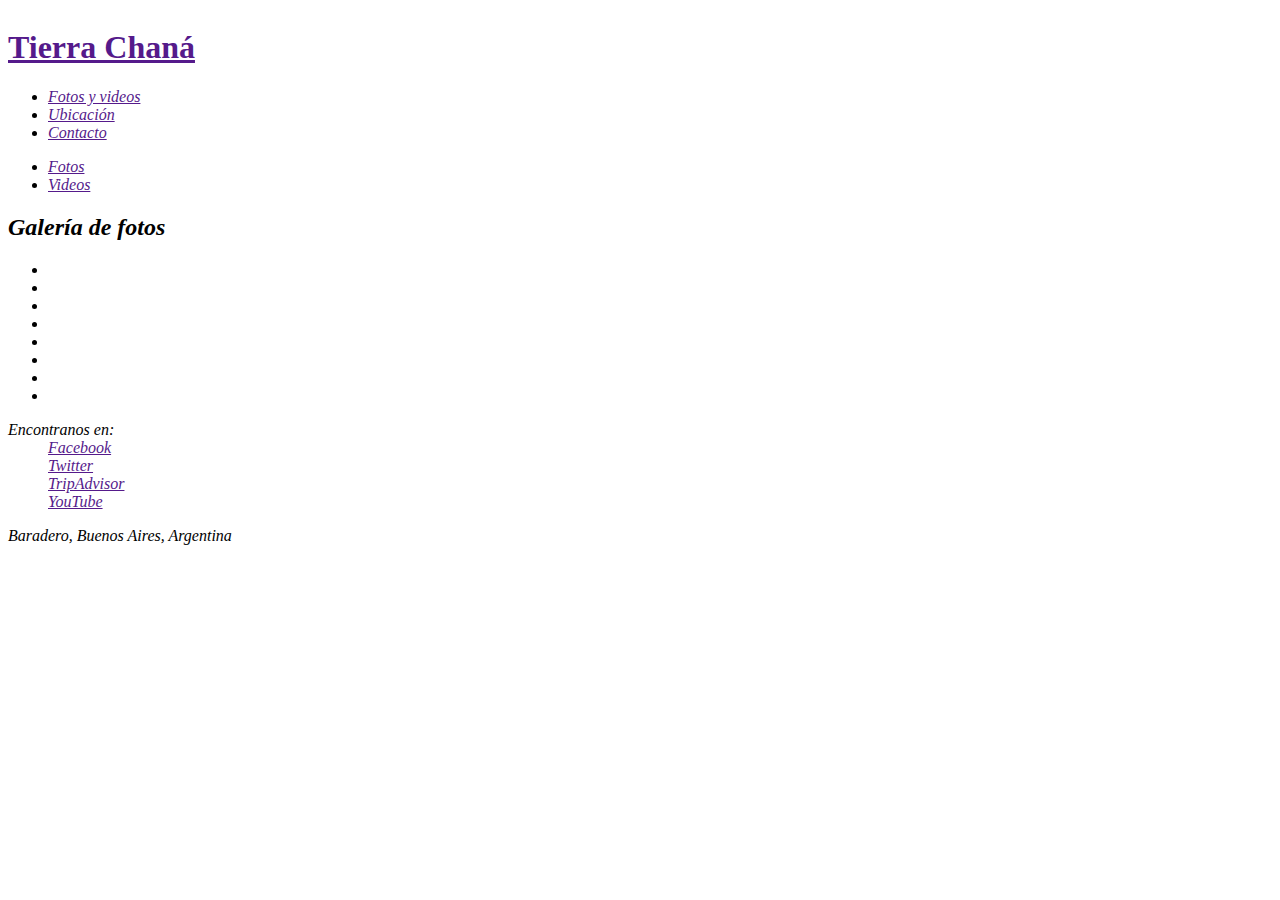
==== fotos.html @ 705b4382 "Fix header" ====
<DOCTYPE html>
<html>
<head>
	<title>Estancia Tierra Chaná</title>
</head>
<body>
	<header>
		<a href="">
			<img src="" />
			<h1>Tierra Chaná</h1>
		</a>
		<nav>
			<ul>
				<li><a href=""><i class="icon-pictures" />Fotos y videos</a></li>
				<li><a href=""><i class="icon-point" />Ubicación</a></li>
				<li><a href=""><i class="icon-mail" />Contacto</a></li>
			</ul>
		</nav>
	</header>
	<main>
		<aside>
			<ul>
				<li><a href="">Fotos</a></li>
				<li><a href="">Videos</a></li>
			</ul>
		</aside>
		<section>
			<h2><i class="icon-pictures">Galería de fotos</h2>
			<ul class="pictures-gallery">
				<li class="gallery-item"><img src="" /></li>
				<li class="gallery-item"><img src="" /></li>
				<li class="gallery-item"><img src="" /></li>
				<li class="gallery-item"><img src="" /></li>
				<li class="gallery-item"><img src="" /></li>
				<li class="gallery-item"><img src="" /></li>
				<li class="gallery-item"><img src="" /></li>
				<li class="gallery-item"><img src="" /></li>
			</ul>
		</section>
	</main>
	<footer>
		<dl>
			<dt>Encontranos en:</dt>
			<dd><a href="">Facebook</a></dd>
			<dd><a href="">Twitter</a></dd>
			<dd><a href="">TripAdvisor</a></dd>
			<dd><a href="">YouTube</a></dd>
		</dl>

		<p class="address">Baradero, Buenos Aires, Argentina</p>
	</footer>
</body>
</html>
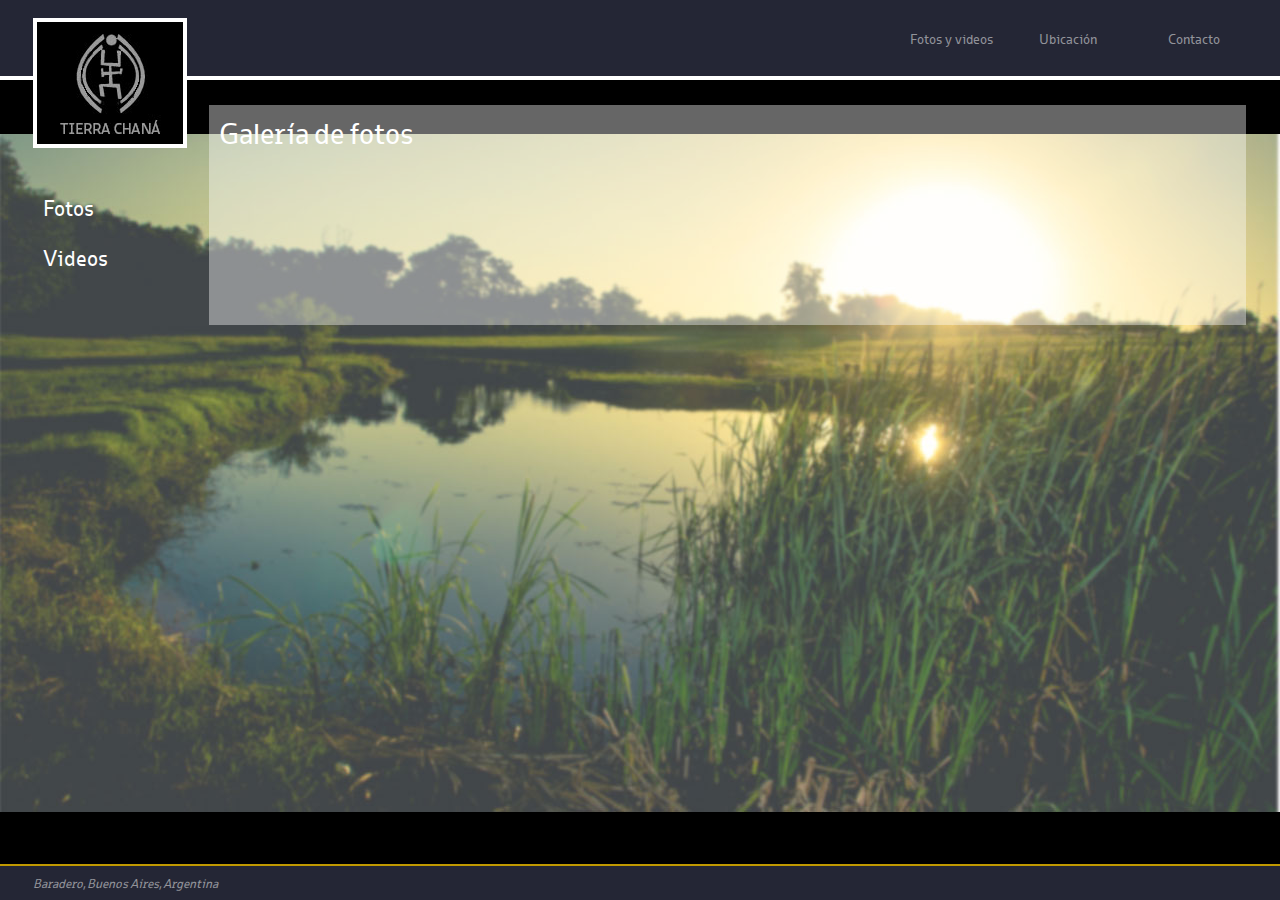
==== commit db0fc922: "Update generic main-container" ====
--- a/fotos.html
+++ b/fotos.html
@@ -1,52 +1,73 @@
-<DOCTYPE html>
+<!DOCTYPE html>
 <html>
 <head>
 	<title>Estancia Tierra Chaná</title>
+
+	<meta charset="UTF-8" />
+	<link rel="stylesheet" type="text/css" href="assets/fonts/icons/fontello.css">
+	<link rel="stylesheet" type="text/css" href="assets/css/base.css">
+	<link rel="stylesheet" type="text/css" href="assets/css/gallery.css">
 </head>
 <body>
-	<header>
-		<a href="">
-			<img src="" />
+	<header class="header">
+		<a href="/" class="logo">
+			<img src="assets/images/logo.jpg" alt="Tierra Chaná" />
 			<h1>Tierra Chaná</h1>
 		</a>
 		<nav>
 			<ul>
-				<li><a href=""><i class="icon-pictures" />Fotos y videos</a></li>
-				<li><a href=""><i class="icon-point" />Ubicación</a></li>
-				<li><a href=""><i class="icon-mail" />Contacto</a></li>
+				<li data-selected="true"><a href="/fotos.html"><i class="icon-picture"></i><span>Fotos y videos</span></a></li>
+				<li><a href=""><i class="icon-location"></i><span>Ubicación</span></a></li>
+				<li><a href=""><i class="icon-mail"></i><span>Contacto</span></a></li>
 			</ul>
 		</nav>
 	</header>
 	<main>
-		<aside>
-			<ul>
-				<li><a href="">Fotos</a></li>
-				<li><a href="">Videos</a></li>
-			</ul>
-		</aside>
-		<section>
-			<h2><i class="icon-pictures">Galería de fotos</h2>
-			<ul class="pictures-gallery">
-				<li class="gallery-item"><img src="" /></li>
-				<li class="gallery-item"><img src="" /></li>
-				<li class="gallery-item"><img src="" /></li>
-				<li class="gallery-item"><img src="" /></li>
-				<li class="gallery-item"><img src="" /></li>
-				<li class="gallery-item"><img src="" /></li>
-				<li class="gallery-item"><img src="" /></li>
-				<li class="gallery-item"><img src="" /></li>
-			</ul>
+		<section class="main-container gallery">
+			<aside class="aside-menu">
+				<ul>
+					<li data-selected="true"><a href="">Fotos</a></li>
+					<li><a href="">Videos</a></li>
+				</ul>
+			</aside>
+		
+			<article class="gallery" data-section="pictures">
+				<h2><i class="icon-picture"></i> Galería de fotos</h2>
+				<ul class="gallery">
+					<li class="gallery-item"><img src="" /></li>
+					<li class="gallery-item"><img src="" /></li>
+					<li class="gallery-item"><img src="" /></li>
+					<li class="gallery-item"><img src="" /></li>
+					<li class="gallery-item"><img src="" /></li>
+					<li class="gallery-item"><img src="" /></li>
+					<li class="gallery-item"><img src="" /></li>
+					<li class="gallery-item"><img src="" /></li>
+				</ul>
+			</article>
+
+			<article class="main-container gallery hide" data-section="videos">
+				<h2><i class="icon-pictures" />Galería de fotos</h2>
+				<ul class="gallery">
+					<li class="gallery-item"><img src="" /></li>
+					<li class="gallery-item"><img src="" /></li>
+					<li class="gallery-item"><img src="" /></li>
+					<li class="gallery-item"><img src="" /></li>
+					<li class="gallery-item"><img src="" /></li>
+					<li class="gallery-item"><img src="" /></li>
+					<li class="gallery-item"><img src="" /></li>
+					<li class="gallery-item"><img src="" /></li>
+				</ul>
+			</article>
 		</section>
 	</main>
-	<footer>
-		<dl>
+	<footer class="footer">
+		<dl class="social hide">
 			<dt>Encontranos en:</dt>
 			<dd><a href="">Facebook</a></dd>
 			<dd><a href="">Twitter</a></dd>
 			<dd><a href="">TripAdvisor</a></dd>
 			<dd><a href="">YouTube</a></dd>
 		</dl>
-
 		<p class="address">Baradero, Buenos Aires, Argentina</p>
 	</footer>
 </body>
--- a/assets/css/base.css
+++ b/assets/css/base.css
@@ -0,0 +1,372 @@
+/**
+ * BASE CSS
+ */
+
+html, body, div, span, object, iframe,
+h1, h2, h3, h4, h5, h6, p, blockquote, pre,
+a, abbr, address, big, cite, code,
+del, em, img, ins, q, s,
+small, strong, sub, sup,
+b, u, i,
+dl, dt, dd, ol, ul, li,
+fieldset, form, label, legend,
+table, caption, tbody, tfoot, thead, tr, th, td,
+article, aside, audio, canvas,
+datalist, details, dialog, figure, footer,
+header, mark, menu, meter, nav, output,
+progress, section, time, video {
+    margin: 0;
+    padding: 0;
+    border: 0;
+    outline: 0;
+    vertical-align: baseline;
+}
+
+ol, ul, menu {
+    list-style: none;
+}
+
+blockquote, q {
+    quotes: none;
+}
+
+blockquote:before,
+blockquote:after,
+q:before, q:after {
+    content: '';
+    content: none;
+}
+
+ins {
+    text-decoration: none;
+}
+
+del {
+    text-decoration: line-through;
+}
+
+/* tables still need 'cellspacing="0"' in the markup*/
+table {
+    border-collapse: collapse;
+    border-spacing: 0;
+}
+
+.hide {
+	display: none !important;
+	visibility: hidden !important;
+}
+
+/**
+ * Base
+ */
+
+/*
+ * 1. Sets default font family to sans-serif.
+ * 2. Prevents iOS text size adjust after orientation change, without disabling
+ *    user zoom.
+ */
+html {
+    font-family: sans-serif; /* 1 */
+    -webkit-text-size-adjust: 100%; /* 2 */
+    -ms-text-size-adjust: 100%; /* 2 */
+}
+
+body {
+    font-family: Arial, Helvetica, "Nimbus Sans L", sans-serif;
+    padding: 0; /* Prevent layout "sticking" to the edge of the browser */
+    background-color: #000;
+    color: #333;
+    margin: 0 auto;
+}
+
+body * {
+    box-sizing: border-box;
+}
+
+/**
+ * Misc
+ */
+hr {
+    border: none;
+    border-bottom: 1px dashed #CCC;
+}
+
+a img {
+    border: none;
+}
+
+p + p {
+    margin-top: 1em;
+}
+body {
+    font-size: 13px;
+    line-height: 20px;
+}
+h1,
+h2,
+h3,
+h4,
+h5,
+h6 {
+    font-weight: normal;
+    margin: 10px 0;
+}
+
+h1 {
+    font-size: 22px;
+}
+
+h2 {
+    font-size: 20px;
+}
+
+h3 {
+    font-size: 18px;
+}
+
+h4 {
+    font-size: 16px;
+}
+
+h5 {
+    font-size: 15px;
+}
+
+h6 {
+    font-size: 14px;
+}
+
+@font-face {
+    font-family: 'elsaregular';
+    src: url('../fonts/elsa-regular-webfont.eot');
+    src: url('../fonts/elsa-regular-webfont.eot?#iefix') format('embedded-opentype'),
+         url('../fonts/elsa-regular-webfont.woff2') format('woff2'),
+         url('../fonts/elsa-regular-webfont.woff') format('woff'),
+         url('../fonts/elsa-regular-webfont.ttf') format('truetype'),
+         url('../fonts/elsa-regular-webfont.svg#elsaregular') format('svg');
+    font-weight: normal;
+    font-style: normal;
+
+}
+
+@font-face {
+    font-family: 'optimamedium';
+    src: url('../fonts/optima_medium-webfont.eot');
+    src: url('../fonts/optima_medium-webfont.eot?#iefix') format('embedded-opentype'),
+         url('../fonts/optima_medium-webfont.woff2') format('woff2'),
+         url('../fonts/optima_medium-webfont.woff') format('woff'),
+         url('../fonts/optima_medium-webfont.ttf') format('truetype'),
+         url('../fonts/optima_medium-webfont.svg#optimamedium') format('svg');
+    font-weight: normal;
+    font-style: normal;
+
+}
+
+/**
+ * Header & Footer
+ ------------------------------------*/
+
+
+ .header,
+ .footer {
+ 	background: #242635;
+ 	width: 100%;
+ 	position: fixed;
+ 	color: #92939a;
+ 	z-index: 2;
+    font-family: "elsaregular";
+ }
+
+ .header {
+ 	top: 0;
+ 	height: 80px;
+ 	border-bottom: 4px solid #FFF;
+ }
+
+
+ .header a {
+ 	text-decoration: none;
+ }
+
+ .header .logo {
+ 	background: #000;
+ 	display: block;
+ 	text-align: center;
+ 	width: 154px;
+ 	height: 130px;
+ 	border: 4px solid #FFF;
+ 	position: absolute;
+ 	top: 50%;
+ 	margin-top: -20px;
+ 	left: 33px;
+ }
+
+ .header .logo img {
+ 	margin-top: 12px;
+ }
+
+ .header .logo h1 {
+ 	display: none;
+ }
+
+.header nav {
+	float: right;
+}
+
+ .header nav li {
+ 	display: inline-block;
+ 	min-width: 127px;
+ 	height: 100%;
+ 	line-height: 80px; 
+ 	font-size: 16px;
+ }
+
+ .header nav li:hover {
+ 	background: rgba(255,255,255,.1);
+ }
+
+ .header nav a {
+ 	color: #92939a;
+ 	padding: 0 10px;
+ 	display: block;
+ 	font-size: 14px;
+ }
+
+ .header nav [class^="icon-"] {
+ 	margin-right: 5px;
+ }
+
+.header nav [class^="icon-"]:before {
+	font-size: 28px;
+	position: relative;
+	top: 5px;
+}
+
+.icon-picture {
+	color: #055b88;
+}
+
+.icon-location {
+	color: #7e3500;
+}
+
+.icon-mail {
+	color: #526a0d;
+}
+
+ .footer {
+ 	top: 100%;
+ 	margin-top: -36px;
+ 	height: 36px;
+ 	border-top: 2px solid #bf9801;
+ }
+
+ .footer .social {
+ 	float: right;
+ 	white-space: nowrap;
+ 	margin-right: 33px;
+ }
+
+.footer .social dt,
+.footer .social dd {
+	display: inline-block;
+ 	vertical-align: middle;
+}
+
+.footer .social dt {
+	margin-right: 10px;
+}
+
+ .footer .social dd {
+ 	width: 20px;
+ 	height: 20px;
+
+ 	background: #FFF;
+ }
+
+ .footer .social,
+ .footer .address {
+ 	line-height: 36px;
+ }
+
+ .footer .address {
+ 	margin-left: 33px;
+ }
+
+ .footer .social a {
+ 	width: 100%;
+ 	height: 100%;
+ 	display: block;
+ 	overflow: hidden;
+ 	text-indent: -9999px;
+ }
+
+
+/**
+ * MAIN CSS
+ */
+
+.main-container {
+	position: absolute;
+	top: 80px;
+	right: 0;
+	left: 0;
+	bottom: 0;
+	z-index: 1;
+
+    width: 100%;
+    height: calc(100% - 115px);
+
+    font-family: "elsaregular";
+}
+
+[data-section] {
+    display: inline-block;
+    background: rgba(255,255,255,.4);
+    margin-left: 20px;
+    position: relative;
+    top: -75px;
+    padding: 10px;
+    color: #FFF;
+    width: 81%;
+}
+
+[data-section] h2 {
+    font-size: 30px;
+}
+
+[data-section],
+.aside-menu {
+    margin-top: 100px;
+    display: inline-block;
+    vertical-align: top;
+}
+
+/**
+ * Aside menu for sections
+ */
+.aside-menu {
+    margin-left: 33px;
+    width: 154px;
+    font-weight: 300;
+    font-size: 22px;
+}
+
+.aside-menu a {
+    color: #FFF;
+    text-decoration: none;
+}
+
+.aside-menu li {
+    margin-top: 10px;
+    padding: 10px;
+}
+
+.aside-menu li:hover {
+    background: rgba(255,255,255,.15);
+    cursor: pointer;
+}
+
+@media (max-width: 600px) {
+
+}--- a/assets/css/gallery.css
+++ b/assets/css/gallery.css
@@ -0,0 +1,11 @@
+/**
+ * Gallery pictures & videos
+ */
+
+.main-container.gallery {
+	background: url('../images/gallery.jpg') center center no-repeat;
+}
+
+.gallery {
+	
+}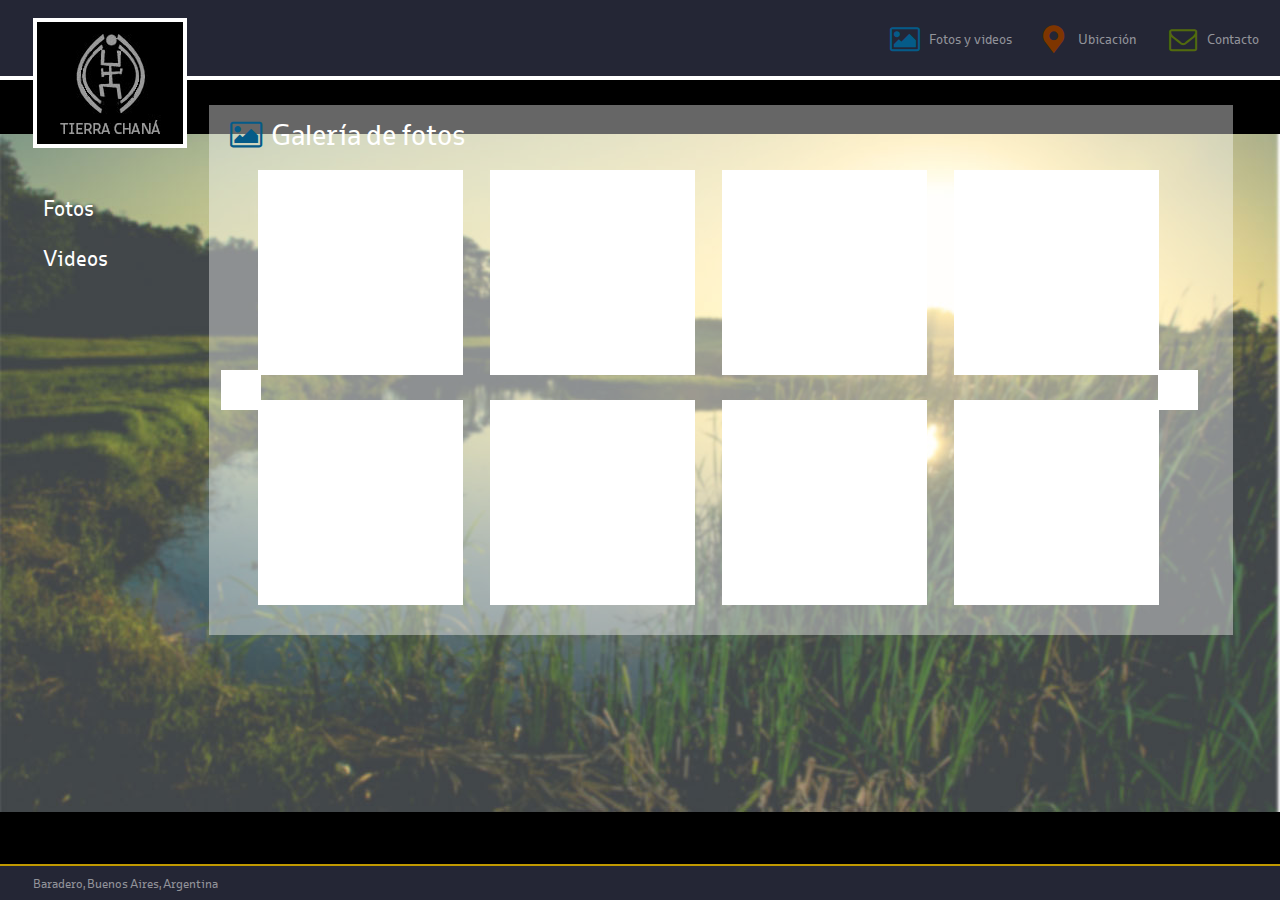
==== commit 83837645: "update pictures & webfonts" ====
--- a/fotos.html
+++ b/fotos.html
@@ -33,7 +33,7 @@
 		
 			<article class="gallery" data-section="pictures">
 				<h2><i class="icon-picture"></i> Galería de fotos</h2>
-				<ul class="gallery">
+				<ul class="item-gallery">
 					<li class="gallery-item"><img src="" /></li>
 					<li class="gallery-item"><img src="" /></li>
 					<li class="gallery-item"><img src="" /></li>
@@ -45,9 +45,9 @@
 				</ul>
 			</article>
 
-			<article class="main-container gallery hide" data-section="videos">
-				<h2><i class="icon-pictures" />Galería de fotos</h2>
-				<ul class="gallery">
+			<article class="gallery hide" data-section="videos">
+				<h2><i class="icon-youtube-play"></i> Galería de videos</h2>
+				<ul class="item-gallery">
 					<li class="gallery-item"><img src="" /></li>
 					<li class="gallery-item"><img src="" /></li>
 					<li class="gallery-item"><img src="" /></li>
--- a/assets/fonts/icons/fontello.css
+++ b/assets/fonts/icons/fontello.css
@@ -0,0 +1,61 @@
+@font-face {
+  font-family: 'fontello';
+  src: url('font/fontello.eot?91331564');
+  src: url('font/fontello.eot?91331564#iefix') format('embedded-opentype'),
+       url('font/fontello.woff?91331564') format('woff'),
+       url('font/fontello.ttf?91331564') format('truetype'),
+       url('font/fontello.svg?91331564#fontello') format('svg');
+  font-weight: normal;
+  font-style: normal;
+}
+/* Chrome hack: SVG is rendered more smooth in Windozze. 100% magic, uncomment if you need it. */
+/* Note, that will break hinting! In other OS-es font will be not as sharp as it could be */
+/*
+@media screen and (-webkit-min-device-pixel-ratio:0) {
+  @font-face {
+    font-family: 'fontello';
+    src: url('font/fontello.svg?91331564#fontello') format('svg');
+  }
+}
+*/
+ 
+ [class^="icon-"]:before, [class*=" icon-"]:before {
+  font-family: "fontello";
+  font-style: normal;
+  font-weight: normal;
+  speak: none;
+ 
+  display: inline-block;
+  text-decoration: inherit;
+  width: 1em;
+  margin-right: .2em;
+  text-align: center;
+  /* opacity: .8; */
+ 
+  /* For safety - reset parent styles, that can break glyph codes*/
+  font-variant: normal;
+  text-transform: none;
+     
+  /* fix buttons height, for twitter bootstrap */
+  line-height: 1em;
+ 
+  /* Animation center compensation - margins should be symmetric */
+  /* remove if not needed */
+  margin-left: .2em;
+ 
+  /* you can be more comfortable with increased icons size */
+  /* font-size: 120%; */
+ 
+  /* Uncomment for 3D effect */
+  /* text-shadow: 1px 1px 1px rgba(127, 127, 127, 0.3); */
+}
+ 
+.icon-mail:before { content: '\e801'; } /* '' */
+.icon-cancel-circled:before { content: '\e802'; } /* '' */
+.icon-youtube-play:before { content: '\e803'; } /* '' */
+.icon-picture:before { content: '\e807'; } /* '' */
+.icon-left-dir:before { content: '\e80a'; } /* '' */
+.icon-right-dir:before { content: '\e80b'; } /* '' */
+.icon-location:before { content: '\e80e'; } /* '' */
+.icon-facebook-circled:before { content: '\e80f'; } /* '' */
+.icon-twitter-circled:before { content: '\e810'; } /* '' */--- a/assets/css/base.css
+++ b/assets/css/base.css
@@ -250,6 +250,10 @@
 	color: #7e3500;
 }
 
+.icon-youtube-play {
+    color: #900;
+}
+
 .icon-mail {
 	color: #526a0d;
 }
@@ -318,6 +322,7 @@
     height: calc(100% - 115px);
 
     font-family: "elsaregular";
+    overflow: hidden;
 }
 
 [data-section] {
@@ -326,13 +331,15 @@
     margin-left: 20px;
     position: relative;
     top: -75px;
-    padding: 10px;
+    padding: 15px;
     color: #FFF;
-    width: 81%;
+    width: 80%;
 }
 
 [data-section] h2 {
     font-size: 30px;
+    margin: 0;
+    margin-bottom: 10px;
 }
 
 [data-section],
--- a/assets/css/gallery.css
+++ b/assets/css/gallery.css
@@ -6,6 +6,40 @@
 	background: url('../images/gallery.jpg') center center no-repeat;
 }
 
-.gallery {
-	
+.item-gallery {
+	text-align: center;
+	position: relative;
+}
+.item-gallery li {
+	width: 205px;
+	height: 205px;
+	background: #FFF;
+	display: inline-block;
+
+	margin-right: 25px;
+	margin-bottom: 15px;
+	margin-top: 10px;
+}
+
+.item-gallery:after,
+.item-gallery:before {
+	content: '';
+	display: block;
+	width: 40px;
+	height: 40px;
+	position: absolute;
+	top: 50%;
+	margin-top: -20px;
+	background: #FFF;
+
+}
+
+.item-gallery:after {
+	right: 100%;
+	margin-right: -37px;
+}
+
+.item-gallery:before {
+	left: 100%;	
+	margin-left: -60px;
 }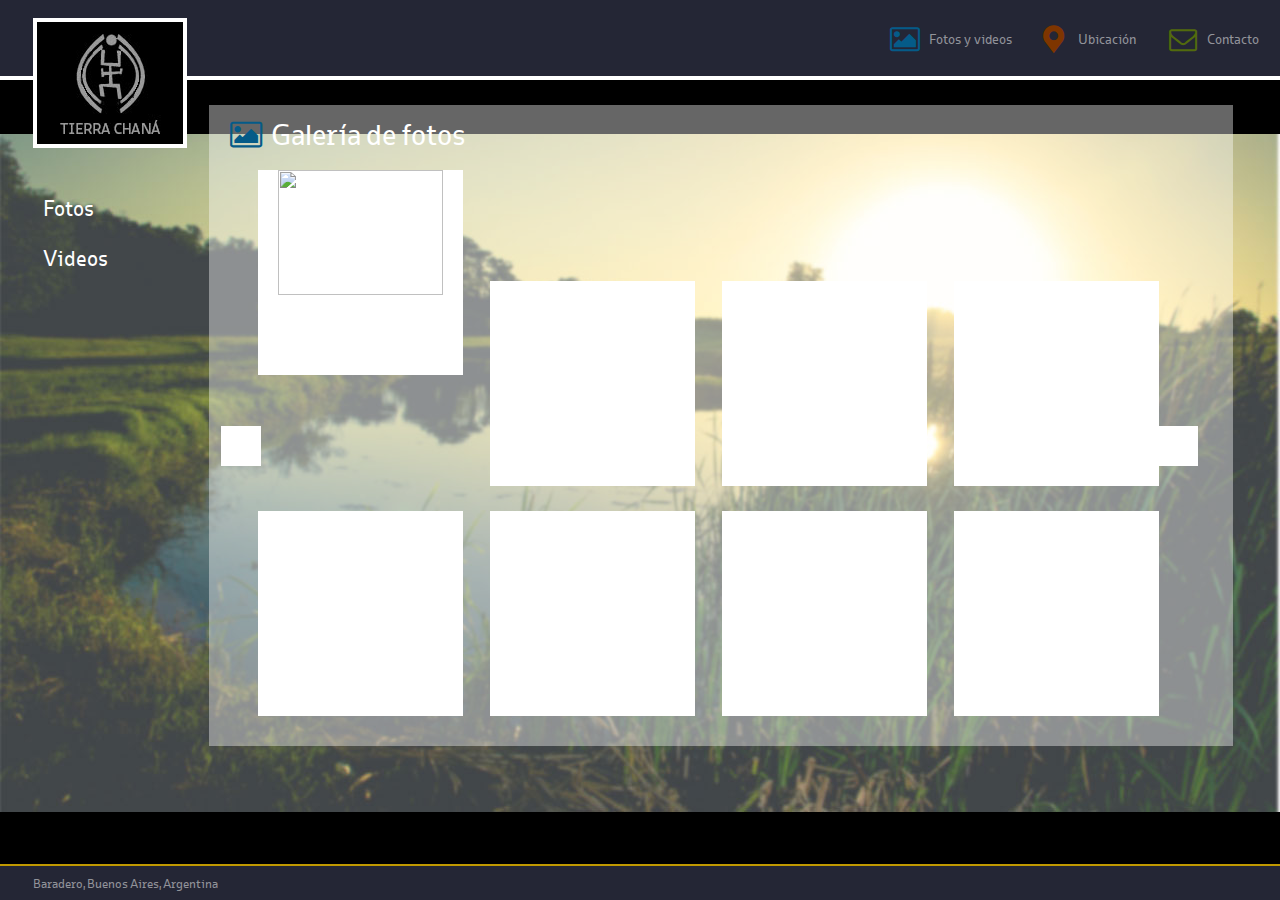
==== commit d20ee6ff: "fix append" ====
--- a/fotos.html
+++ b/fotos.html
@@ -16,25 +16,30 @@
 		</a>
 		<nav>
 			<ul>
-				<li data-selected="true"><a href="/fotos.html"><i class="icon-picture"></i><span>Fotos y videos</span></a></li>
-				<li><a href=""><i class="icon-location"></i><span>Ubicación</span></a></li>
-				<li><a href=""><i class="icon-mail"></i><span>Contacto</span></a></li>
+				<li><a href="/fotos.html"><i class="icon-picture"></i><span>Fotos y videos</span></a></li>
+				<li><a href="/location.html"><i class="icon-location"></i><span>Ubicación</span></a></li>
+				<li><a href="/contact.html"><i class="icon-mail"></i><span>Contacto</span></a></li>
 			</ul>
 		</nav>
 	</header>
 	<main>
 		<section class="main-container gallery">
+			<article class="gallery hide" data-section="construction">
+				
+				<h3>En construccion</h3>
+
+			</article>
+
 			<aside class="aside-menu">
 				<ul>
 					<li data-selected="true"><a href="">Fotos</a></li>
 					<li><a href="">Videos</a></li>
 				</ul>
 			</aside>
-		
 			<article class="gallery" data-section="pictures">
 				<h2><i class="icon-picture"></i> Galería de fotos</h2>
 				<ul class="item-gallery">
-					<li class="gallery-item"><img src="" /></li>
+					<li class="gallery-item"><img src="assets/images/gallery/contact.jpg" width="165" height="125" /></li>
 					<li class="gallery-item"><img src="" /></li>
 					<li class="gallery-item"><img src="" /></li>
 					<li class="gallery-item"><img src="" /></li>
@@ -70,5 +75,51 @@
 		</dl>
 		<p class="address">Baradero, Buenos Aires, Argentina</p>
 	</footer>
+
+	<script type="text/javascript" src="assets/javascript/vendor/jquery-1.11.2.min.js">
+
+	</script>
+
+	<script type="text/javascript">
+		(function (win, $){
+			'use strict';
+
+			$('[data-section="pictures"]').on('click','.item-gallery', function (event) {
+				var xhr = new XMLHttpRequest();
+				xhr.onreadystatechange = function(){
+				    if (this.readyState == 4 && this.status == 200){
+				        //this.response is what you're looking for
+				        // handler(this.response);
+				        console.log(this.response, typeof this.response);
+				        
+				        var img = new Image();
+				        console.log('img', img)
+				        // var img = document.getElementById('img');
+				        var url = window.URL || window.webkitURL;
+				        img.src = url.createObjectURL(this.response);
+
+				        document.querySelecto('body').appendChild(img);
+				    }
+				}
+				xhr.open('GET', 'http://elemeq.github.io/assets/images/gallery/contact.jpg');
+				xhr.responseType = 'blob';
+				xhr.send();      
+			});
+
+		}(this, this.$));
+	</script>
+
+	<script>
+	  (function(i,s,o,g,r,a,m){i['GoogleAnalyticsObject']=r;i[r]=i[r]||function(){
+	  (i[r].q=i[r].q||[]).push(arguments)},i[r].l=1*new Date();a=s.createElement(o),
+	  m=s.getElementsByTagName(o)[0];a.async=1;a.src=g;m.parentNode.insertBefore(a,m)
+	  })(window,document,'script','//www.google-analytics.com/analytics.js','ga');
+
+	  ga('create', 'UA-58022065-1', 'auto');
+	  ga('send', 'pageview');
+
+	</script>
+
+
 </body>
 </html>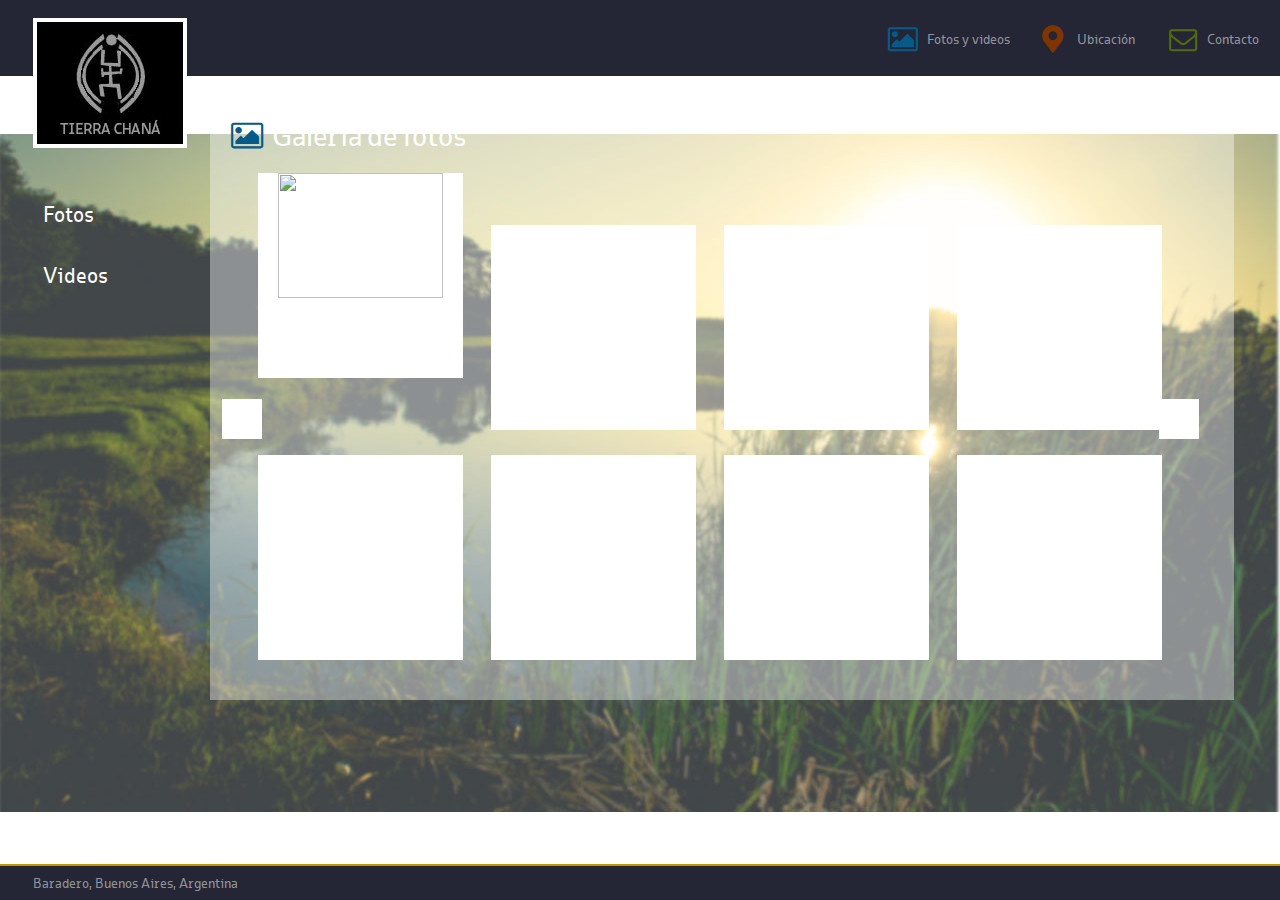
==== commit 5c7ee5b5: "fix img size" ====
--- a/fotos.html
+++ b/fotos.html
@@ -1,124 +1,144 @@
 <!DOCTYPE html>
 <html>
 <head>
-	<title>Estancia Tierra Chaná</title>
+    <title>Estancia Tierra Chaná</title>
 
-	<meta charset="UTF-8" />
-	<link rel="stylesheet" type="text/css" href="assets/fonts/icons/fontello.css">
-	<link rel="stylesheet" type="text/css" href="assets/css/base.css">
-	<link rel="stylesheet" type="text/css" href="assets/css/gallery.css">
+    <meta charset="UTF-8" />
+    <link rel="stylesheet" type="text/css" href="assets/fonts/icons/fontello.css">
+    <link rel="stylesheet" type="text/css" href="assets/css/base.css">
+    <link rel="stylesheet" type="text/css" href="assets/css/gallery.css">
+
+    <link rel="stylesheet" href="https://maxcdn.bootstrapcdn.com/bootstrap/3.3.1/css/bootstrap.min.css">
+
 </head>
 <body>
-	<header class="header">
-		<a href="/" class="logo">
-			<img src="assets/images/logo.jpg" alt="Tierra Chaná" />
-			<h1>Tierra Chaná</h1>
-		</a>
-		<nav>
-			<ul>
-				<li><a href="/fotos.html"><i class="icon-picture"></i><span>Fotos y videos</span></a></li>
-				<li><a href="/location.html"><i class="icon-location"></i><span>Ubicación</span></a></li>
-				<li><a href="/contact.html"><i class="icon-mail"></i><span>Contacto</span></a></li>
-			</ul>
-		</nav>
-	</header>
-	<main>
-		<section class="main-container gallery">
-			<article class="gallery hide" data-section="construction">
-				
-				<h3>En construccion</h3>
+    <header class="header">
+        <a href="/" class="logo">
+            <img src="assets/images/logo.jpg" alt="Tierra Chaná" />
+            <h1>Tierra Chaná</h1>
+        </a>
+        <nav>
+            <ul>
+                <li><a href="/fotos.html"><i class="icon-picture"></i><span>Fotos y videos</span></a></li>
+                <li><a href="/location.html"><i class="icon-location"></i><span>Ubicación</span></a></li>
+                <li><a href="/contact.html"><i class="icon-mail"></i><span>Contacto</span></a></li>
+            </ul>
+        </nav>
+    </header>
+    <main>
+        <section class="main-container gallery">
+            <article class="gallery hide" data-section="construction">
+                
+                <h3>En construccion</h3>
 
-			</article>
+            </article>
 
-			<aside class="aside-menu">
-				<ul>
-					<li data-selected="true"><a href="">Fotos</a></li>
-					<li><a href="">Videos</a></li>
-				</ul>
-			</aside>
-			<article class="gallery" data-section="pictures">
-				<h2><i class="icon-picture"></i> Galería de fotos</h2>
-				<ul class="item-gallery">
-					<li class="gallery-item"><img src="assets/images/gallery/contact.jpg" width="165" height="125" /></li>
-					<li class="gallery-item"><img src="" /></li>
-					<li class="gallery-item"><img src="" /></li>
-					<li class="gallery-item"><img src="" /></li>
-					<li class="gallery-item"><img src="" /></li>
-					<li class="gallery-item"><img src="" /></li>
-					<li class="gallery-item"><img src="" /></li>
-					<li class="gallery-item"><img src="" /></li>
-				</ul>
-			</article>
+            <aside class="aside-menu">
+                <ul>
+                    <li data-selected="true"><a href="">Fotos</a></li>
+                    <li><a href="">Videos</a></li>
+                </ul>
+            </aside>
+            <article class="gallery" data-section="pictures">
+                <h2><i class="icon-picture"></i> Galería de fotos</h2>
+                <ul class="item-gallery">
+                    <li class="gallery-item"><img src="assets/images/gallery/contact.jpg" width="165" height="125" data-toggle="modal" data-target="#myModal" /></li>
+                    <li class="gallery-item"><img src="" /></li>
+                    <li class="gallery-item"><img src="" /></li>
+                    <li class="gallery-item"><img src="" /></li>
+                    <li class="gallery-item"><img src="" /></li>
+                    <li class="gallery-item"><img src="" /></li>
+                    <li class="gallery-item"><img src="" /></li>
+                    <li class="gallery-item"><img src="" /></li>
+                </ul>
+            </article>
 
-			<article class="gallery hide" data-section="videos">
-				<h2><i class="icon-youtube-play"></i> Galería de videos</h2>
-				<ul class="item-gallery">
-					<li class="gallery-item"><img src="" /></li>
-					<li class="gallery-item"><img src="" /></li>
-					<li class="gallery-item"><img src="" /></li>
-					<li class="gallery-item"><img src="" /></li>
-					<li class="gallery-item"><img src="" /></li>
-					<li class="gallery-item"><img src="" /></li>
-					<li class="gallery-item"><img src="" /></li>
-					<li class="gallery-item"><img src="" /></li>
-				</ul>
-			</article>
-		</section>
-	</main>
-	<footer class="footer">
-		<dl class="social hide">
-			<dt>Encontranos en:</dt>
-			<dd><a href="">Facebook</a></dd>
-			<dd><a href="">Twitter</a></dd>
-			<dd><a href="">TripAdvisor</a></dd>
-			<dd><a href="">YouTube</a></dd>
-		</dl>
-		<p class="address">Baradero, Buenos Aires, Argentina</p>
-	</footer>
+            <article class="gallery hide" data-section="videos">
+                <h2><i class="icon-youtube-play"></i> Galería de videos</h2>
+                <ul class="item-gallery">
+                    <li class="gallery-item"><img src="" /></li>
+                    <li class="gallery-item"><img src="" /></li>
+                    <li class="gallery-item"><img src="" /></li>
+                    <li class="gallery-item"><img src="" /></li>
+                    <li class="gallery-item"><img src="" /></li>
+                    <li class="gallery-item"><img src="" /></li>
+                    <li class="gallery-item"><img src="" /></li>
+                    <li class="gallery-item"><img src="" /></li>
+                </ul>
+            </article>
+        </section>
+    </main>
+    <footer class="footer">
+        <dl class="social hide">
+            <dt>Encontranos en:</dt>
+            <dd><a href="">Facebook</a></dd>
+            <dd><a href="">Twitter</a></dd>
+            <dd><a href="">TripAdvisor</a></dd>
+            <dd><a href="">YouTube</a></dd>
+        </dl>
+        <p class="address">Baradero, Buenos Aires, Argentina</p>
+    </footer>
 
-	<script type="text/javascript" src="assets/javascript/vendor/jquery-1.11.2.min.js">
+    <script type="text/javascript" src="assets/javascript/vendor/jquery-1.11.2.min.js"></script>
+    <script src="https://maxcdn.bootstrapcdn.com/bootstrap/3.3.1/js/bootstrap.min.js"></script>
 
-	</script>
+    <script type="text/javascript">
+        (function (win, $){
+            'use strict';
 
-	<script type="text/javascript">
-		(function (win, $){
-			'use strict';
+            $('[data-section="pictures"]').on('click','.item-gallery', function (event) {
+                var xhr = new XMLHttpRequest();
+                xhr.onreadystatechange = function(){
+                    if (this.readyState == 4 && this.status == 200){
+                        //this.response is what you're looking for
+                        // handler(this.response);
+                        console.log(this.response, typeof this.response);
+                        
+                        var img = new Image();
+                        // var img = document.getElementById('img');
+                        var url = window.URL || window.webkitURL;
+                        img.src = url.createObjectURL(this.response);
+                        img.width = '100%';
+                        img.height = '100%';
 
-			$('[data-section="pictures"]').on('click','.item-gallery', function (event) {
-				var xhr = new XMLHttpRequest();
-				xhr.onreadystatechange = function(){
-				    if (this.readyState == 4 && this.status == 200){
-				        //this.response is what you're looking for
-				        // handler(this.response);
-				        console.log(this.response, typeof this.response);
-				        
-				        var img = new Image();
-				        console.log('img', img)
-				        // var img = document.getElementById('img');
-				        var url = window.URL || window.webkitURL;
-				        img.src = url.createObjectURL(this.response);
+                        $('#myModal .modal-content').append(img);
+                    }
+                }
+                xhr.open('GET', 'http://elemeq.github.io/assets/images/gallery/contact.jpg');
+                xhr.responseType = 'blob';
+                xhr.send();      
+            });
 
-				        document.querySelecto('body').appendChild(img);
-				    }
-				}
-				xhr.open('GET', 'http://elemeq.github.io/assets/images/gallery/contact.jpg');
-				xhr.responseType = 'blob';
-				xhr.send();      
-			});
+            $('#myModal').on('shown.bs.modal', function (e) {
 
-		}(this, this.$));
-	</script>
+            });
 
-	<script>
-	  (function(i,s,o,g,r,a,m){i['GoogleAnalyticsObject']=r;i[r]=i[r]||function(){
-	  (i[r].q=i[r].q||[]).push(arguments)},i[r].l=1*new Date();a=s.createElement(o),
-	  m=s.getElementsByTagName(o)[0];a.async=1;a.src=g;m.parentNode.insertBefore(a,m)
-	  })(window,document,'script','//www.google-analytics.com/analytics.js','ga');
 
-	  ga('create', 'UA-58022065-1', 'auto');
-	  ga('send', 'pageview');
+        }(this, this.$));
+    </script>
 
-	</script>
+    <script>
+      (function(i,s,o,g,r,a,m){i['GoogleAnalyticsObject']=r;i[r]=i[r]||function(){
+      (i[r].q=i[r].q||[]).push(arguments)},i[r].l=1*new Date();a=s.createElement(o),
+      m=s.getElementsByTagName(o)[0];a.async=1;a.src=g;m.parentNode.insertBefore(a,m)
+      })(window,document,'script','//www.google-analytics.com/analytics.js','ga');
+
+      ga('create', 'UA-58022065-1', 'auto');
+      ga('send', 'pageview');
+
+    </script>
+    
+    <div class="modal fade" id="myModal" tabindex="-1" role="dialog" aria-labelledby="myModalLabel" aria-hidden="true">
+      <div class="modal-dialog modal-lg">
+        <div class="modal-content">
+
+                <i class="close icon-cancel-circled" data-dismiss="modal" aria-label="Close"></i>
+
+            <div class="modal-body">
+            </div>
+        </div>
+      </div>
+    </div>
 
 
 </body>
